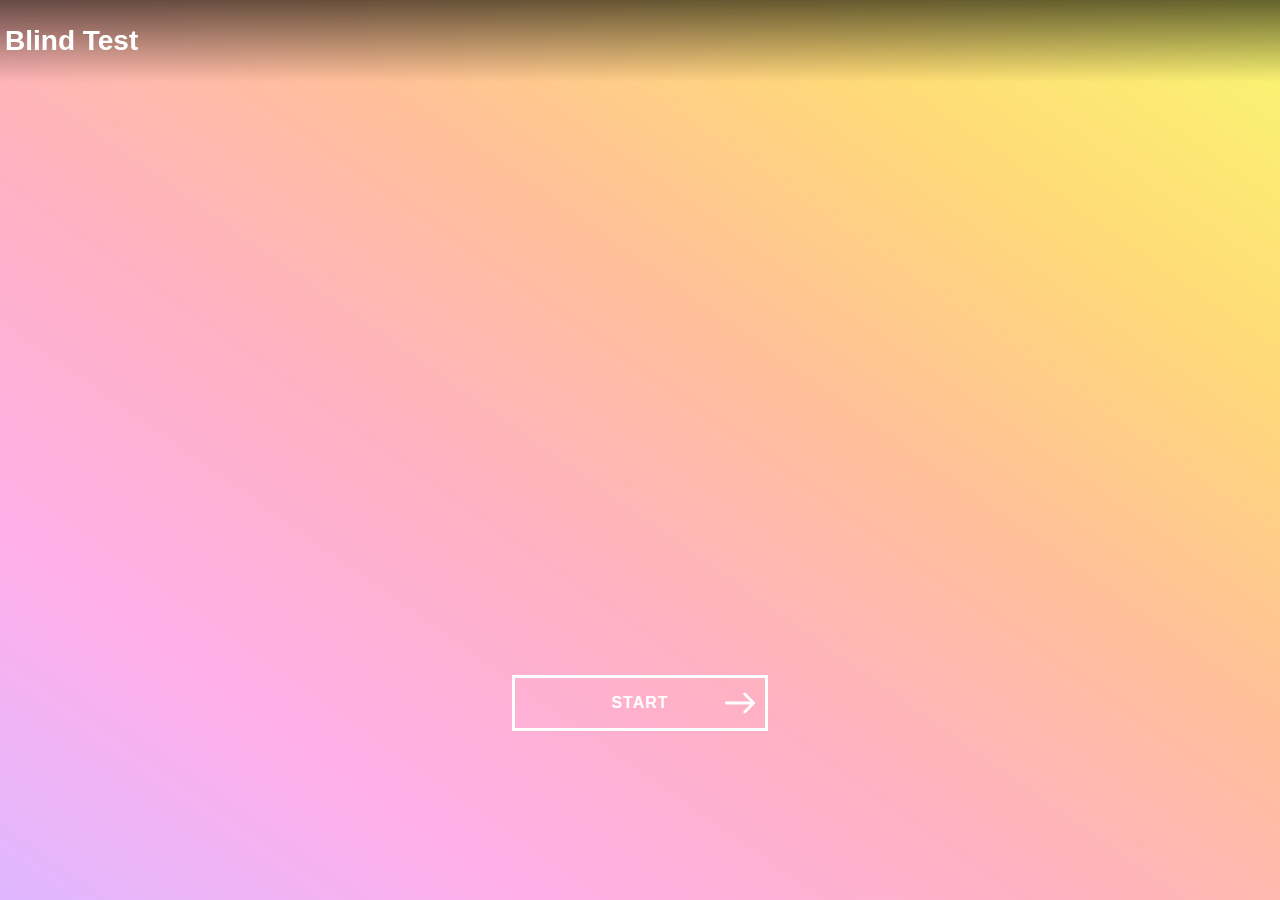
==== pages/index.html @ 4fa9aca2 "!!!" ====
<!DOCTYPE html>
<html lang="fr">
<head>
    <meta charset="UTF-8">
    <meta http-equiv="X-UA-Compatible" content="IE=edge">
    <meta name="viewport" content="width=device-width, initial-scale=1.0">
    <link rel="stylesheet" href="./style/styleIndex.css">

    <title>Accueil</title>
</head>
<body>
    <div class="header-container">
        <header class="header">
            <h2 class="header__title">Blind Test</h2>
        </header>
    </div>
   

   <div class="slider">
       <div class="load"></div>
       <div class="button">
                <div class="button__link_wrapper">
                  <a href="../vue/categories.html">Start</a>
                  <div class="button__icon">
                    <svg xmlns="http://www.w3.org/2000/svg" viewBox="0 0 268.832 268.832">
                      <path d="M265.17 125.577l-80-80c-4.88-4.88-12.796-4.88-17.677 0-4.882 4.882-4.882 12.796 0 17.678l58.66 58.66H12.5c-6.903 0-12.5 5.598-12.5 12.5 0 6.903 5.597 12.5 12.5 12.5h213.654l-58.66 58.662c-4.88 4.882-4.88 12.796 0 17.678 2.44 2.44 5.64 3.66 8.84 3.66s6.398-1.22 8.84-3.66l79.997-80c4.883-4.882 4.883-12.796 0-17.678z"/>
                    </svg>
                  </div>
                </div>
        </div>
    
   </div>


</body>
</html>
---- pages/style/styleIndex.css ----
/*
    Auteurs : Ania Marostica, Liliana Santos
    Projet : BlindTest/ Quiz
    Version: 1.0
*/
*{
    margin: 0;
    padding: 0;
}

body{
    width: auto;
    height: auto;
    background: linear-gradient(to top right, #dfb7ff, #FFB0EA, #FFB1C4,#FFC099,#FFDB77,#F9F871);;   
    font-family: 'Lato', sans-serif;
}


/* -------> header <------- */
.header{
   position: fixed;
   top:0;
   left: 0;
   width: 100%;
   padding: 25px 5px;
   background: linear-gradient(to top, transparent, rgba(0,0,0,0.6));
   
}

.header__title{
    font-size: 28px;
    font-weight: 700;
    color:#fff;
    float: left;
}
/* -------> header <------- */

/* -------> slider <------- */
.load{
    animation: slide 2s;
}

.slider{
    background-repeat: no-repeat;
    background-size: cover;
    background-position:center;
    width: 100%;
    height: 100vh;
    animation: slide 30s infinite;
   
}


@keyframes slide{
    0%{
        background-image: url('../../../images/animes.jpg');
    }
    20%{
        background-image: url('../../../images/animes.jpg');
    }
    20.01%{
        background-image: url('../../../images/histoire.jpg');
    }
    40%{
        background-image: url('../../../images/histoire.jpg');
    }
    40.01%{
        background-image: url('../../../images/manette.jpg');
    }
    60%{
        background-image: url('../../../images/manette.jpg');
    }
    60.01%{
        background-image: url('../../../images/netflix.png');
    }
    80%{
        background-image: url('../../../images/netflix.png');
    }
    80.01%{
        background-image: url('../../../images/canal-1209808_1920.jpg');
    }
    100%{
        background-image: url('../../../images/canal-1209808_1920.jpg');
    }
}

/* -------> slider <------- */

/* -------> button <------- */

.button{
    position: absolute;
    bottom: 0;
    height: 150px;
    padding-left: 600px;
    padding-right: 600px;
    left: 50%;
    transform: translate(-50%, -50%);
}

.button__link_wrapper{
    position: relative;
}

.button__link_wrapper a{
    display: block;
    width: 250px;
    height: 50px;
    line-height: 50px;
    font-weight: bold;
    text-decoration: none;
    text-align: center;
    color: #fff;
    text-transform: uppercase;
    letter-spacing: 1px;
    border: 3px solid #fff;
    transition: all .35s;
}

.button__icon{
    width: 50px;
    height: 50px;
    border: 3px solid transparent;
    position: absolute;
    transform: rotate(45deg);
    right: 0;
    top: 0;
    z-index: -1;
    transition: all .35s;
}

.button__icon svg{
    width: 30px;
    position: absolute;
    top: calc(50% - 15px);
    left: calc(50% - 15px);
    transform: rotate(-45deg);
    fill: #fff;
    transition: all .35s;
}

.button__link_wrapper a:hover{
    width: 200px;
    border: 3px solid #fff;
    background: transparent;
    color: #fff;
}

.button__link_wrapper a:hover + .button__icon{
    border: 3px solid #fff;
    right: -25%;
}
/* -------> button <------- */
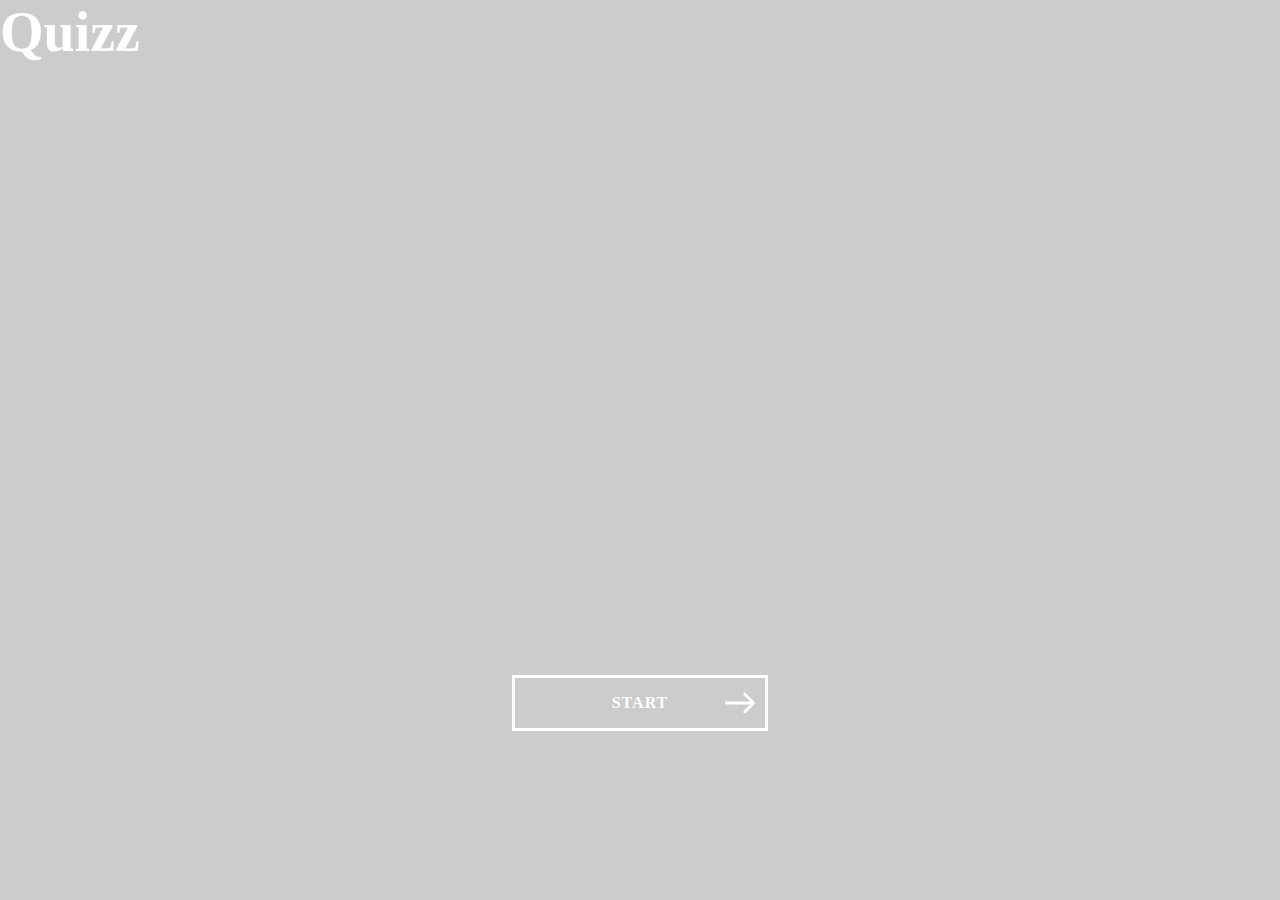
==== commit 9b63b79a: "nav flexibe" ====
--- a/pages/index.html
+++ b/pages/index.html
@@ -9,27 +9,27 @@
     <title>Accueil</title>
 </head>
 <body>
-    <div class="header-container">
-        <header class="header">
-            <h2 class="header__title">Blind Test</h2>
-        </header>
+  <div class="container-fuild">
+    <div class="row">
+        <nav class=" col navbar navbar-expand-lg">
+            <h1 class="navbar-brand">Quizz</h1>
+        </nav>
     </div>
-   
-
-   <div class="slider">
-       <div class="load"></div>
-       <div class="button">
-                <div class="button__link_wrapper">
-                  <a href="../vue/categories.html">Start</a>
-                  <div class="button__icon">
-                    <svg xmlns="http://www.w3.org/2000/svg" viewBox="0 0 268.832 268.832">
-                      <path d="M265.17 125.577l-80-80c-4.88-4.88-12.796-4.88-17.677 0-4.882 4.882-4.882 12.796 0 17.678l58.66 58.66H12.5c-6.903 0-12.5 5.598-12.5 12.5 0 6.903 5.597 12.5 12.5 12.5h213.654l-58.66 58.662c-4.88 4.882-4.88 12.796 0 17.678 2.44 2.44 5.64 3.66 8.84 3.66s6.398-1.22 8.84-3.66l79.997-80c4.883-4.882 4.883-12.796 0-17.678z"/>
-                    </svg>
-                  </div>
+  </div>
+  <div class="slider">
+      <div class="load"></div>
+      <div class="button">
+              <div class="button__link_wrapper">
+                <a href="./categories.html">Start</a>
+                <div class="button__icon">
+                  <svg xmlns="http://www.w3.org/2000/svg" viewBox="0 0 268.832 268.832">
+                    <path d="M265.17 125.577l-80-80c-4.88-4.88-12.796-4.88-17.677 0-4.882 4.882-4.882 12.796 0 17.678l58.66 58.66H12.5c-6.903 0-12.5 5.598-12.5 12.5 0 6.903 5.597 12.5 12.5 12.5h213.654l-58.66 58.662c-4.88 4.882-4.88 12.796 0 17.678 2.44 2.44 5.64 3.66 8.84 3.66s6.398-1.22 8.84-3.66l79.997-80c4.883-4.882 4.883-12.796 0-17.678z"/>
+                  </svg>
                 </div>
-        </div>
-    
-   </div>
+              </div>
+      </div>
+  
+  </div>
 
 
 </body>
--- a/pages/style/styleIndex.css
+++ b/pages/style/styleIndex.css
@@ -11,27 +11,25 @@
 body{
     width: auto;
     height: auto;
-    background: linear-gradient(to top right, #dfb7ff, #FFB0EA, #FFB1C4,#FFC099,#FFDB77,#F9F871);;   
-    font-family: 'Lato', sans-serif;
+    background-color: #cccccc;
 }
 
 
 /* -------> header <------- */
-.header{
-   position: fixed;
-   top:0;
-   left: 0;
-   width: 100%;
-   padding: 25px 5px;
-   background: linear-gradient(to top, transparent, rgba(0,0,0,0.6));
-   
+.nav-link{
+    font-size:30px;
+    color:white;
 }
 
-.header__title{
+.navbar {
     font-size: 28px;
     font-weight: 700;
     color:#fff;
     float: left;
+    text-decoration: none;
+    overflow: hidden;
+    position: relative;
+    width: 100%;
 }
 /* -------> header <------- */
 
@@ -53,34 +51,34 @@
 
 @keyframes slide{
     0%{
-        background-image: url('../../../images/animes.jpg');
+        background-image: url('../../images/animes.jpg');
     }
     20%{
-        background-image: url('../../../images/animes.jpg');
+        background-image: url('../../images/animes.jpg');
     }
     20.01%{
-        background-image: url('../../../images/histoire.jpg');
+        background-image: url('../../images/histoire.jpg');
     }
     40%{
-        background-image: url('../../../images/histoire.jpg');
+        background-image: url('../../images/histoire.jpg');
     }
     40.01%{
-        background-image: url('../../../images/manette.jpg');
+        background-image: url('../../images/manette.jpg');
     }
     60%{
-        background-image: url('../../../images/manette.jpg');
+        background-image: url('../../images/manette.jpg');
     }
     60.01%{
-        background-image: url('../../../images/netflix.png');
+        background-image: url('../../images/netflix.png');
     }
     80%{
-        background-image: url('../../../images/netflix.png');
+        background-image: url('../../images/netflix.png');
     }
     80.01%{
-        background-image: url('../../../images/canal-1209808_1920.jpg');
+        background-image: url('../../images/canal-1209808_1920.jpg');
     }
     100%{
-        background-image: url('../../../images/canal-1209808_1920.jpg');
+        background-image: url('../../images/canal-1209808_1920.jpg');
     }
 }
 
